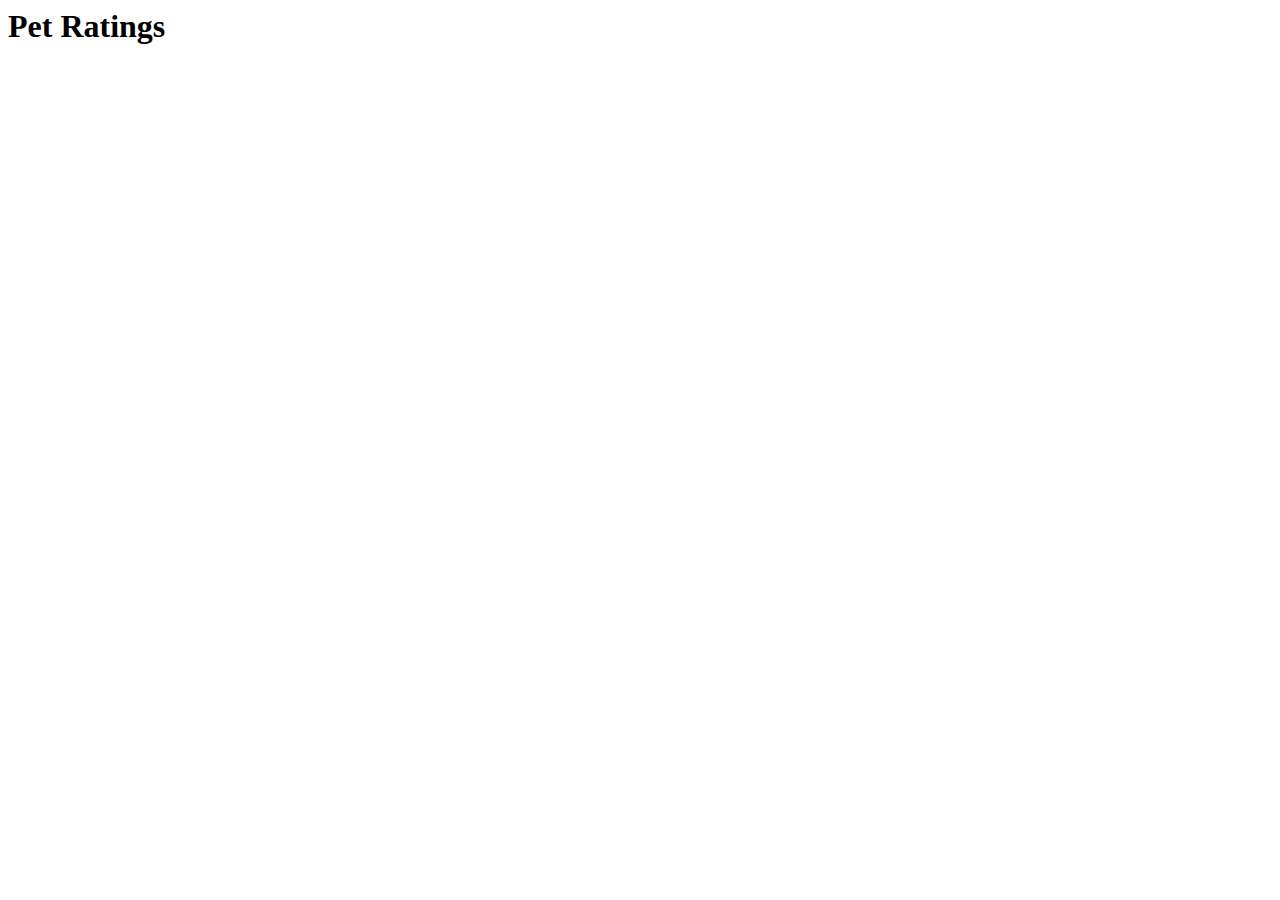
==== index.html @ f00f1eea "created index.html" ====
<html lang="en">
<head>
    <meta charset="UTF-8">
    <meta http-equiv="X-UA-Compatible" content="IE=edge">
    <meta name="viewport" content="width=device-width, initial-scale=1.0">
    <title>Pet Ratings</title>
    <link rel="stylesheet" href="pets.css">
</head>
<body>
    <h1>Pet Ratings</h1>

    <script src="pets.js"></script>
</body>
</html>
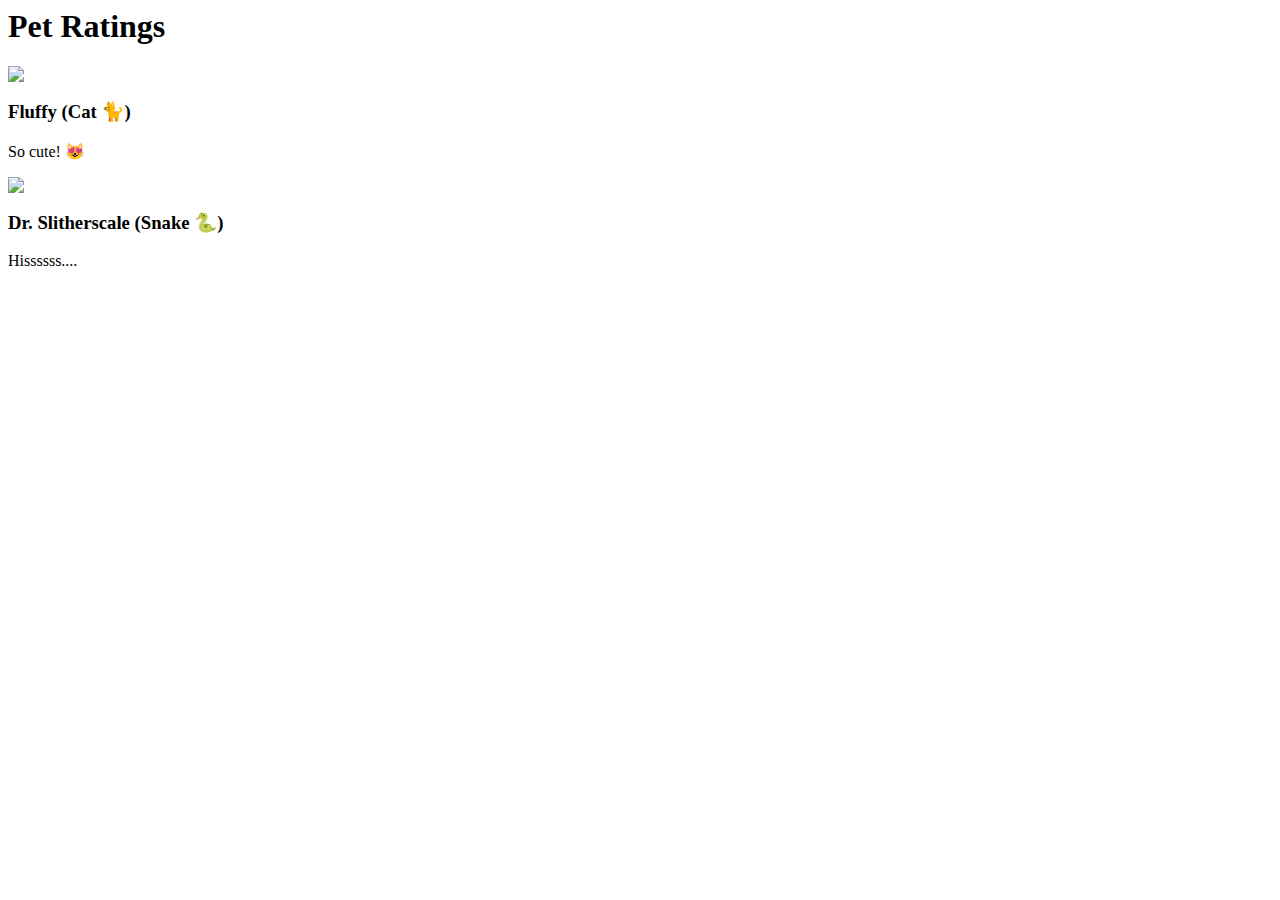
==== commit 68db9b4e: "added basic html structure" ====
--- a/index.html
+++ b/index.html
@@ -8,7 +8,16 @@
 </head>
 <body>
     <h1>Pet Ratings</h1>
-
+    <div>
+        <img src="https://pet-ratings.surge.sh/fluffy.webp">
+        <h3>Fluffy (Cat 🐈)</h3>
+        <p>So cute! 😻</p>
+      </div>
+      <div>
+        <img src="https://pet-ratings.surge.sh/slitherscale.webp">
+        <h3>Dr. Slitherscale (Snake 🐍)</h3>
+        <p>Hissssss....</p>
+      </div>
     <script src="pets.js"></script>
 </body>
 </html>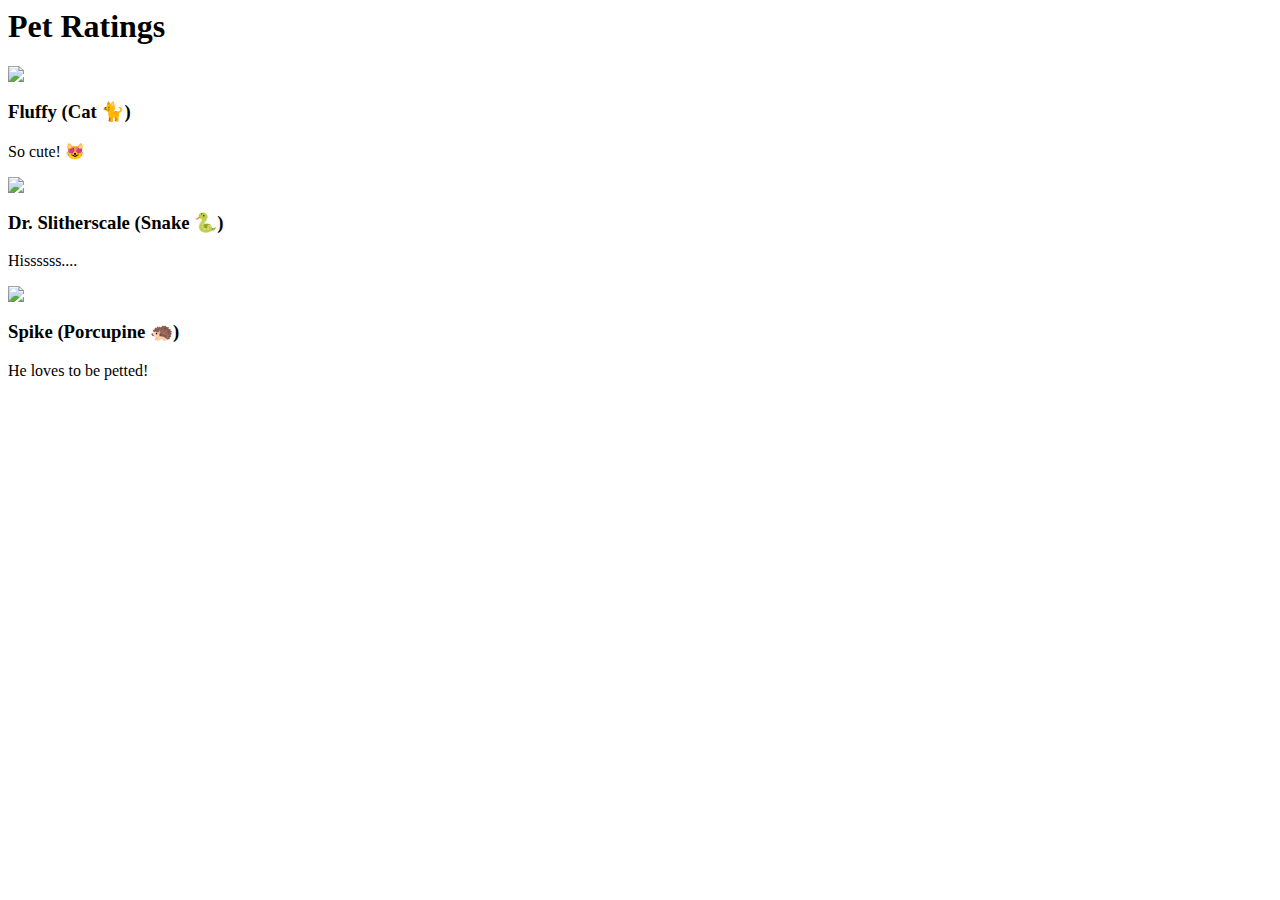
==== commit 32e92050: "added classes to html page" ====
--- a/index.html
+++ b/index.html
@@ -8,15 +8,22 @@
 </head>
 <body>
     <h1>Pet Ratings</h1>
-    <div>
-        <img src="https://pet-ratings.surge.sh/fluffy.webp">
-        <h3>Fluffy (Cat 🐈)</h3>
-        <p>So cute! 😻</p>
-      </div>
-      <div>
-        <img src="https://pet-ratings.surge.sh/slitherscale.webp">
-        <h3>Dr. Slitherscale (Snake 🐍)</h3>
-        <p>Hissssss....</p>
+    <div id="pets">
+        <div id="pet-0" class="pet">
+          <img src="https://pet-ratings.surge.sh/fluffy.webp">
+          <h3>Fluffy (Cat 🐈)</h3>
+          <p>So cute! 😻</p>
+        </div>
+        <div id="pet-1" class="pet">
+          <img src="https://pet-ratings.surge.sh/slitherscale.webp">
+          <h3>Dr. Slitherscale (Snake 🐍)</h3>
+          <p>Hissssss....</p>
+        </div>
+        <div id="pet-2" class="pet">
+          <img src="https://pet-ratings.surge.sh/spike.webp">
+          <h3>Spike (Porcupine 🦔)</h3>
+          <p>He loves to be petted!</p>
+        </div>
       </div>
     <script src="pets.js"></script>
 </body>
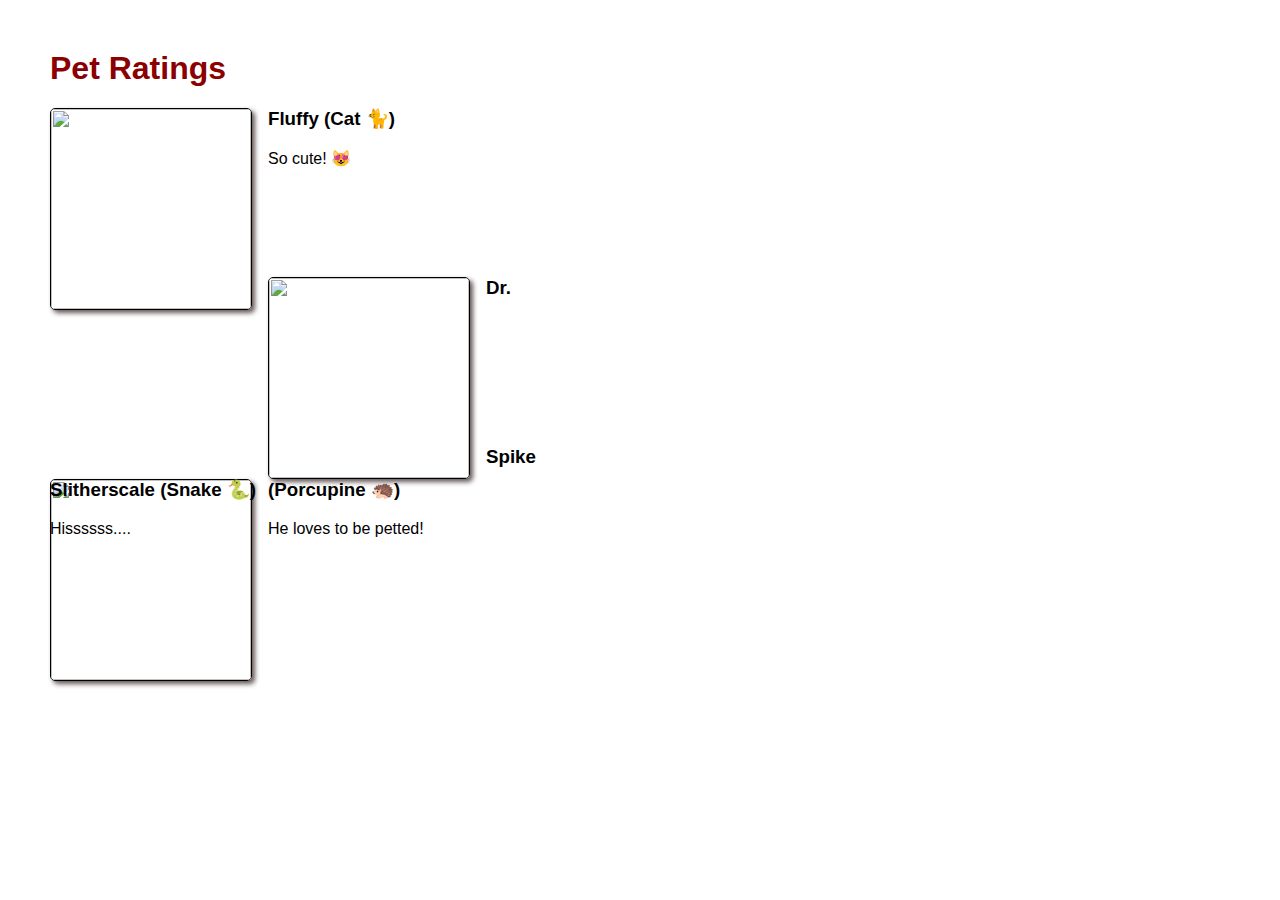
==== commit c6b3c1be: "added showPets function" ====
--- a/index.html
+++ b/index.html
@@ -9,22 +9,8 @@
 <body>
     <h1>Pet Ratings</h1>
     <div id="pets">
-        <div id="pet-0" class="pet">
-          <img src="https://pet-ratings.surge.sh/fluffy.webp">
-          <h3>Fluffy (Cat 🐈)</h3>
-          <p>So cute! 😻</p>
-        </div>
-        <div id="pet-1" class="pet">
-          <img src="https://pet-ratings.surge.sh/slitherscale.webp">
-          <h3>Dr. Slitherscale (Snake 🐍)</h3>
-          <p>Hissssss....</p>
-        </div>
-        <div id="pet-2" class="pet">
-          <img src="https://pet-ratings.surge.sh/spike.webp">
-          <h3>Spike (Porcupine 🦔)</h3>
-          <p>He loves to be petted!</p>
-        </div>
-      </div>
+    </div>
+      
     <script src="pets.js"></script>
 </body>
 </html>--- a/pets.css
+++ b/pets.css
@@ -0,0 +1,25 @@
+body {
+    margin: 50px;
+    font-family: sans-serif;
+  }
+  
+  h1, h2 {
+    color: darkred;
+  }
+  
+  #pets {
+    width: 500px;
+  }
+  
+  .pet {
+    height: 150px;
+  }
+
+  .pet img {
+    width: 200px;
+    float: left;
+    margin-right: 1em;
+    border: solid 1px black;
+    border-radius: 5px;
+    box-shadow: rgb(100, 86, 86) 3px 3px 5px;
+  }
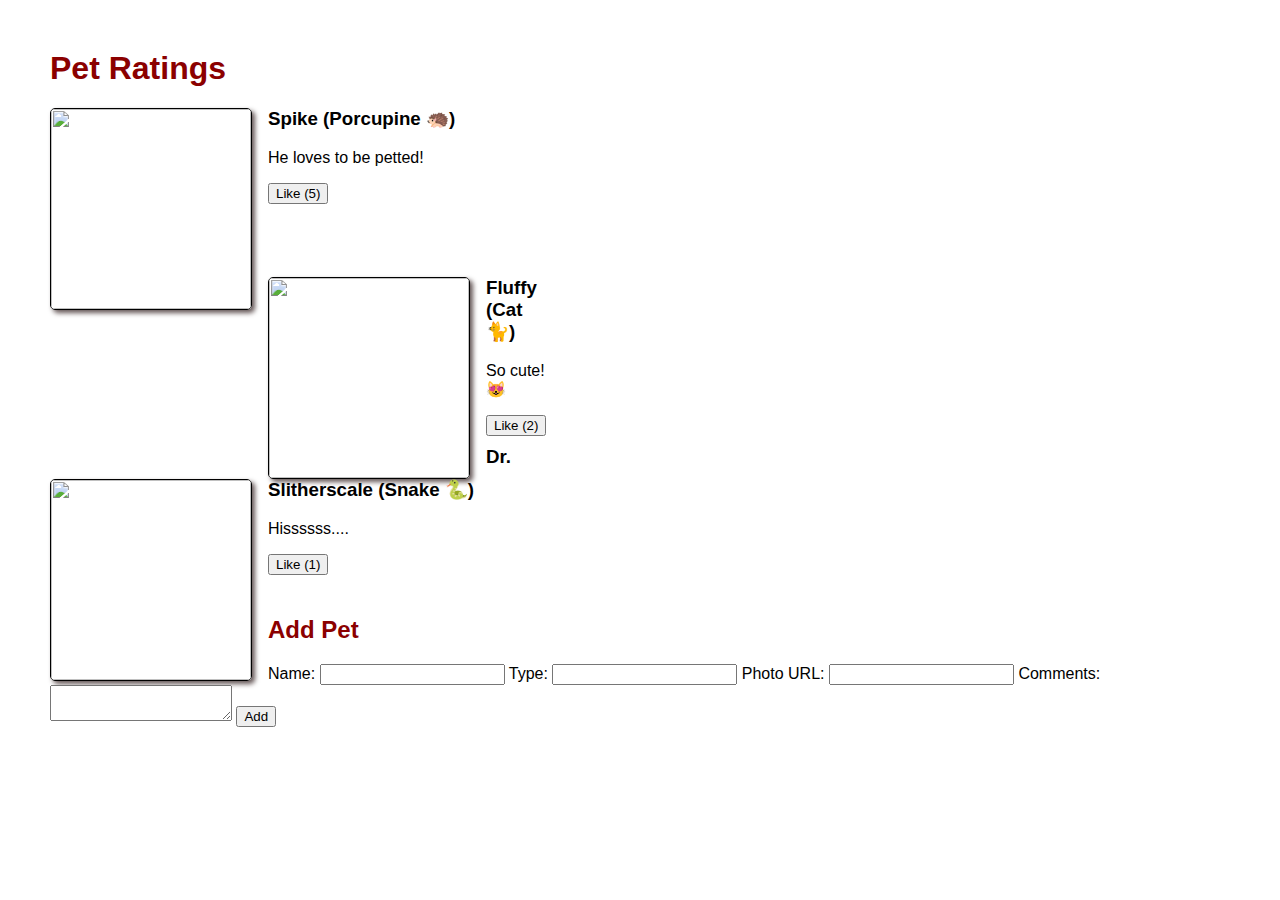
==== commit cdfda953: "added add pet form" ====
--- a/index.html
+++ b/index.html
@@ -10,7 +10,26 @@
     <h1>Pet Ratings</h1>
     <div id="pets">
     </div>
-      
+    <form id="pet-form">
+        <h2>Add Pet</h2>
+        <label>
+          Name:
+          <input name="name">
+        </label>
+        <label>
+          Type:
+          <input name="type">
+        </label>
+        <label>
+          Photo URL:
+          <input type="url" name="photoUrl">
+        </label>
+        <label>
+          Comments:
+          <textarea name="comments"></textarea>
+        </label>
+        <button>Add</button>
+      </form>
     <script src="pets.js"></script>
 </body>
 </html>